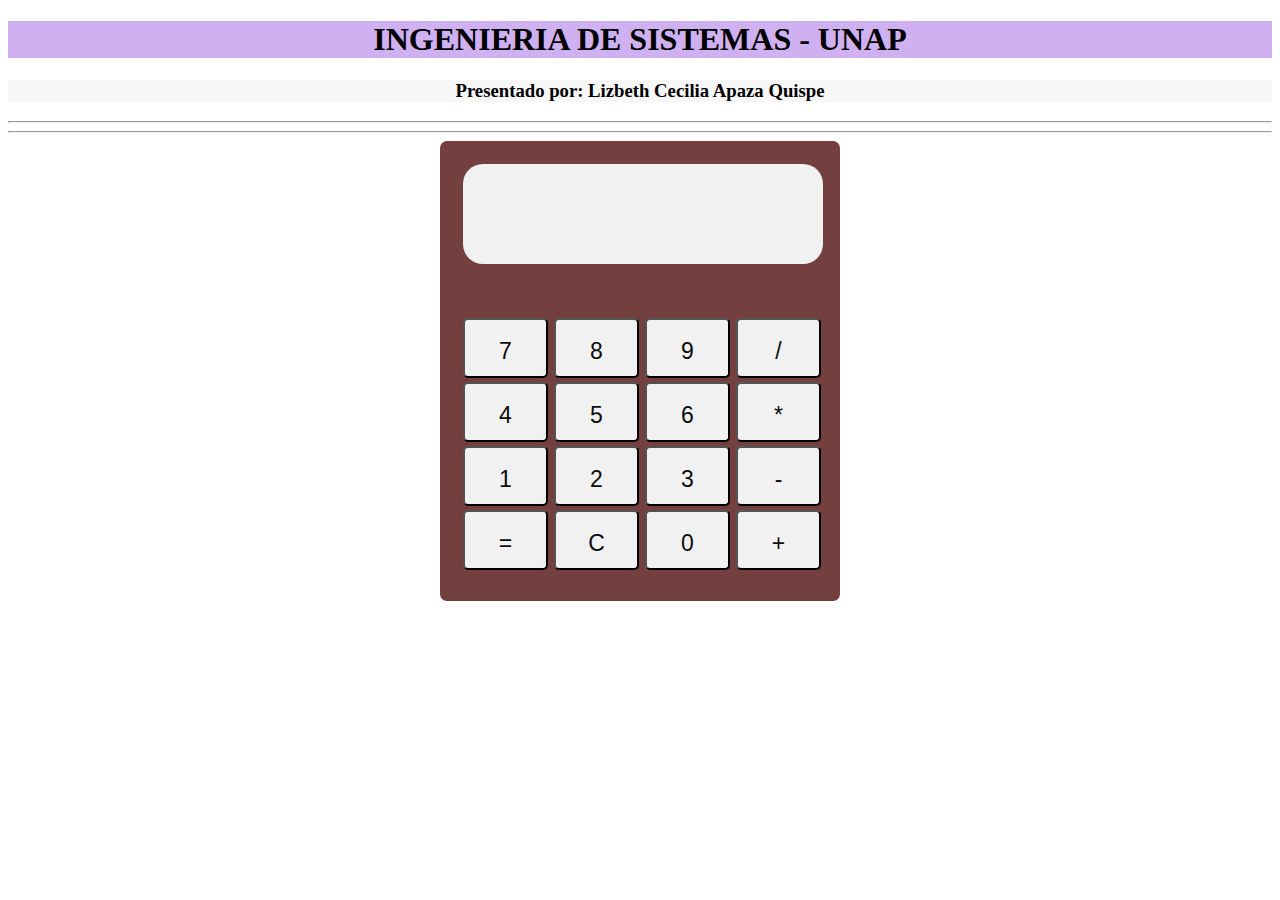
==== index.html @ eba0c1be "Se agrega el Proyecto" ====
<!DOCTYPE html>
<html lang="es">
<head>
    <meta charset="UTF-8">
    <meta http-equiv="X-UA-Compatible" content="IE=edge">
    <meta name="viewport" content="width=device-width, initial-scale=1.0">
    <title>CALCULADORA | JAVASCRIPT Y JQUERY</title>
    <link type="text/css" href="estilos.css" rel="stylesheet">
</head>
<body onload="init();">
    <h1>INGENIERIA DE SISTEMAS - UNAP</h1>	
    <h3> Presentado por: Lizbeth Cecilia Apaza Quispe</h3>
<hr><hr>
    <table class="calculadora">
        <tr>
            <td colspan="4"><span id="resultado"></span></td>
        </tr>
        <tr>
            <td><button id="siete">7</button></td>
            <td><button id="ocho">8</button></td>
            <td><button id="nueve">9</button></td>
            <td><button id="division">/</button></td>
        </tr>
        <tr>
            <td><button id="cuatro">4</button></td>
            <td><button id="cinco">5</button></td>
            <td><button id="seis">6</button></td>
            <td><button id="multiplicacion">*</button></td>
        </tr>
        <tr>
            <td><button id="uno">1</button></td>
            <td><button id="dos">2</button></td>
            <td><button id="tres">3</button></td>
            <td><button id="resta">-</button></td>
        </tr>
        <tr>
            <td><button id="igual">=</button></td>
            <td><button id="reset">C</button></td>
            <td><button id="cero">0</button></td>
            <td><button id="suma">+</button></td>
        </tr>
    </table>
<script src="funciones.js"></script>
</body>
</html>
---- estilos.css ----
.calculadora{
    display: block;
    width:400px;
    height:460px;
    padding:20px;
    margin: 0 auto;
    background:#743f3f;
    border-radius:7px;
} 

.calculadora td button{
    display:block;
    width:85px;
    height:60px;
    padding:18px 0 12px;
    color:#0c0c0c;
    border-radius:5px;
    background-color:rgb(241, 241, 241);
    font-size: 23px;
    font-family: 'Franklin Gothic Medium', 'Arial Narrow', Arial, sans-serif;
    text-align: center;
} 

#resultado{
    display: block;
    text-align: center;
    font-size: 40px;
    margin-bottom: 50px;
    width: 360px;
    height: 100px;
    line-height: 100px;
    background-color:rgb(241, 241, 241);
    font-family: initial;
    border-radius: 20px;
    overflow:hidden;
    overflow-y: scroll;
} 
h1{
    font-family: Cambria, Cochin, Georgia, Times, 'Times New Roman', serif;
    background-color:rgb(207, 177, 241);
    text-align: center;
}
h3{
    font-family: Cambria, Cochin, Georgia, Times, 'Times New Roman', serif;
    background-color:rgb(247, 247, 247);
    text-align: center;
}
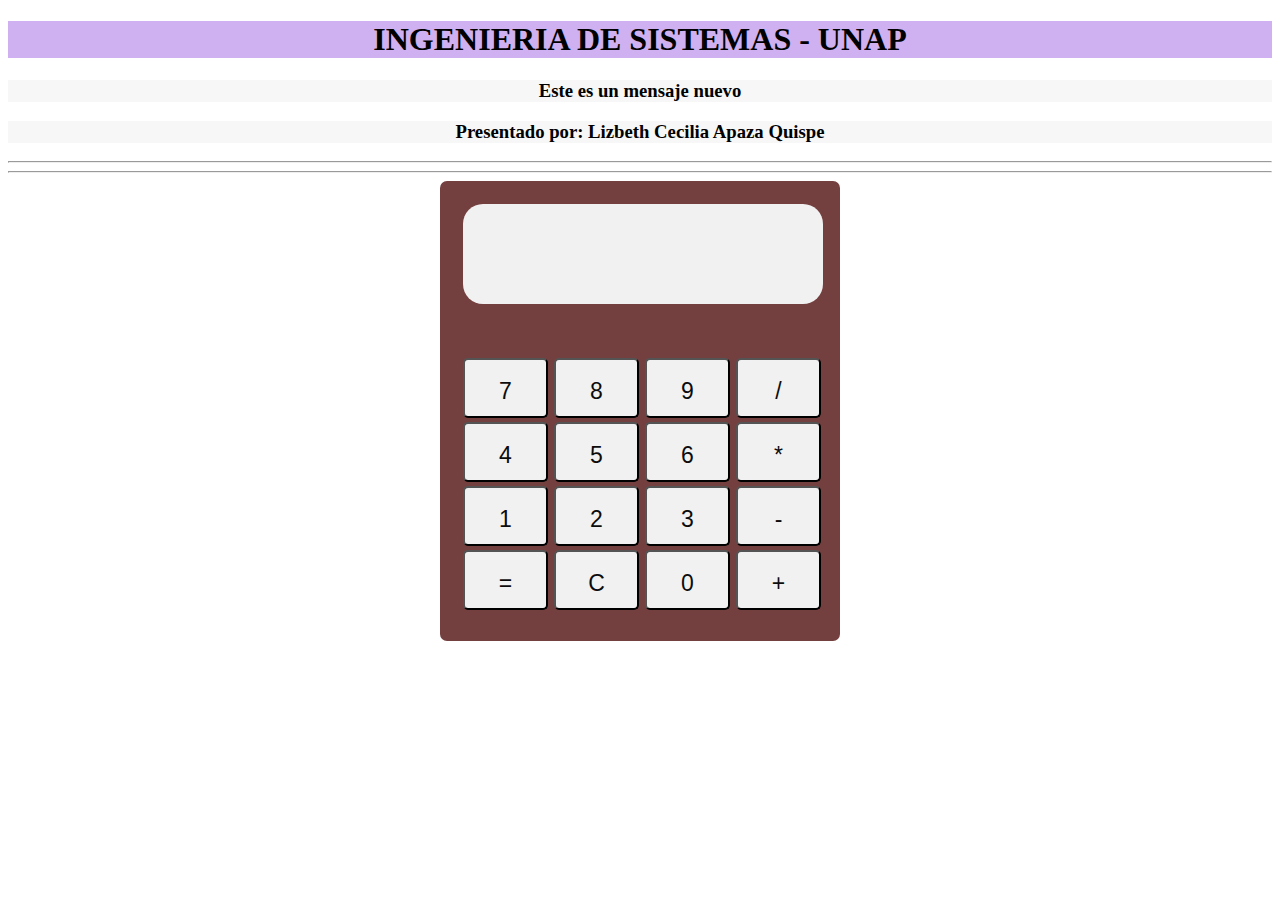
==== commit ec20e0d2: "Se agrega un nuevo mensaje en el index" ====
--- a/index.html
+++ b/index.html
@@ -9,6 +9,7 @@
 </head>
 <body onload="init();">
     <h1>INGENIERIA DE SISTEMAS - UNAP</h1>	
+    <h3> Este es un mensaje nuevo</h3>
     <h3> Presentado por: Lizbeth Cecilia Apaza Quispe</h3>
 <hr><hr>
     <table class="calculadora">
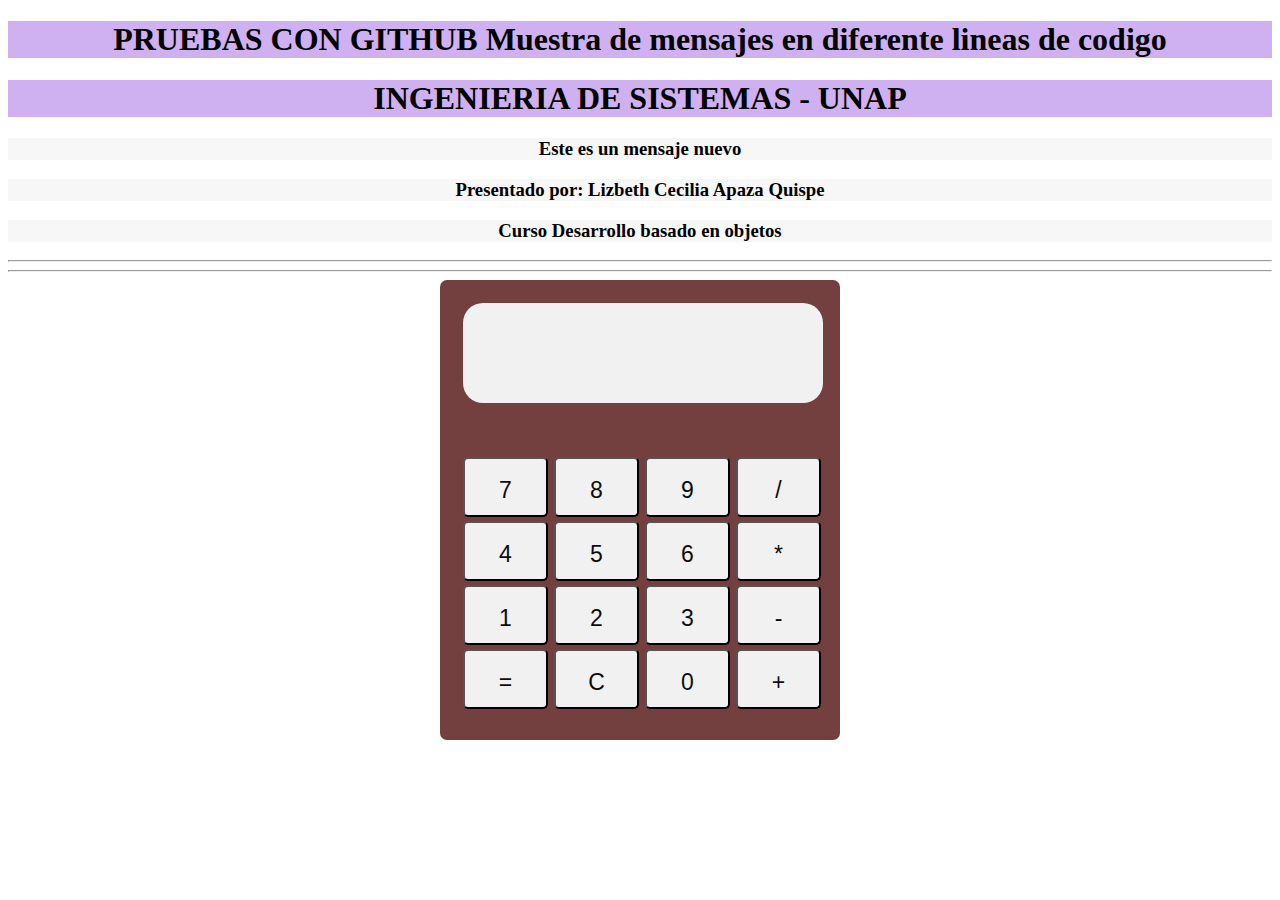
==== commit 0720389c: "Se agrega mensajes en DIFERENTES LINEAS DE CODIGO en el INDEX" ====
--- a/index.html
+++ b/index.html
@@ -5,12 +5,15 @@
     <meta http-equiv="X-UA-Compatible" content="IE=edge">
     <meta name="viewport" content="width=device-width, initial-scale=1.0">
     <title>CALCULADORA | JAVASCRIPT Y JQUERY</title>
+    
     <link type="text/css" href="estilos.css" rel="stylesheet">
 </head>
 <body onload="init();">
+         <h1>PRUEBAS CON GITHUB Muestra de mensajes en diferente lineas de codigo</h1>
     <h1>INGENIERIA DE SISTEMAS - UNAP</h1>	
-    <h3> Este es un mensaje nuevo</h3>
+        <h3> Este es un mensaje nuevo</h3>
     <h3> Presentado por: Lizbeth Cecilia Apaza Quispe</h3>
+        <h3>Curso Desarrollo basado en objetos</h3>
 <hr><hr>
     <table class="calculadora">
         <tr>
